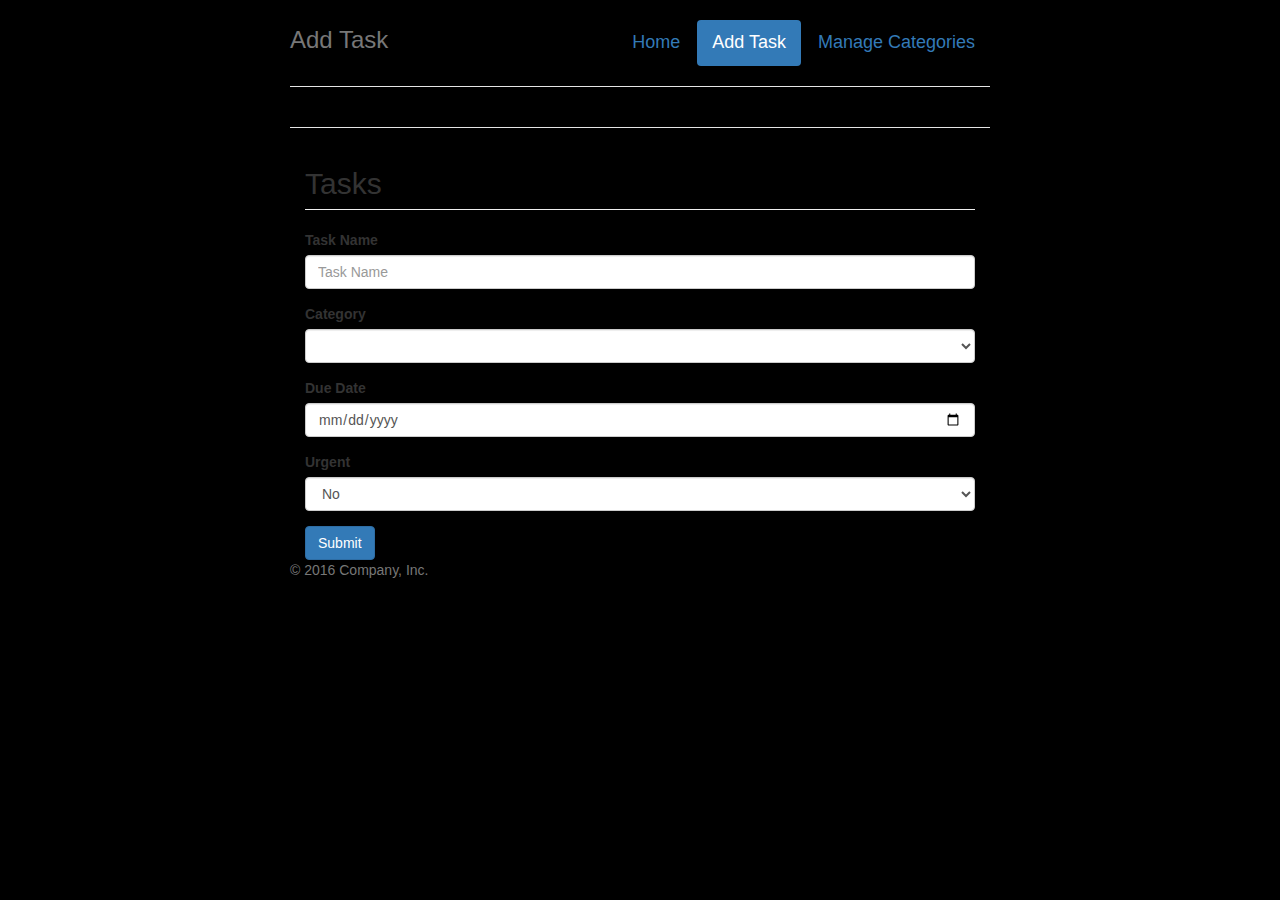
==== addtask.html @ 1a9a61d9 "initial commit" ====
<!DOCTYPE html>
<html lang="en">
<head>
    <meta charset="UTF-8">
    <meta name="viewport" content="width=device-width, initial-scale=1.0">
    <meta http-equiv="X-UA-Compatible" content="ie=edge">
    <link rel="stylesheet" href="css/bootstrap.min.css">
    <link rel="stylesheet" href="css/style.css">
    <title>Add Taskr</title>
</head>
<body>
    <div class="container">
        <div class="header clearfix">
          <nav>
            <ul class="nav nav-pills pull-right">
              <li role="presentation"><a href="index.html">Home</a></li>
              <li role="presentation" class="active"><a href="addtask.html">Add Task</a></li>
              <li role="presentation"><a href="categories.html">Manage Categories</a></li>
            </ul>
          </nav>
          <h3 class="text-muted">Add Task</h3>
        </div>


        <div class="row marketing">
          <div class="col-lg-12">
            <h2 class="page-header">Tasks</h2>
              <form id="addTalk">
                <div class="form-group">
                    <label>Task Name</label>
                    <input type="text" name="task-name" id="task-name" class="form-control" placeholder="Task Name">
                </div>
             
                <div class="form-group">
                    <label>Category</label>
                    <select name="category" id="category" class="form-control">

                    </select>
                </div>
                <div class="form-group">
                    <label>Due Date</label>
                    <input type="date" name="due-date" id="due-date" class="form-control">
                </div>
                <div class="form-group">
                    <label>Urgent</label>
                    <select name="is-urgent" id="is-urgent" class="form-control">
                        <option calue="false">No</option>
                        <option calue="true">Yes</option>
                    </select>
                </div>
                <button type="submit" class="btn btn-primary">Submit</button>
              </form>
              

          </div>
  
  
        <footer class="footer">
          <p>&copy; 2016 Company, Inc.</p>
        </footer>
  
      </div>


    <script src="https://code.jquery.com/jquery-3.3.1.js" integrity="sha256-2Kok7MbOyxpgUVvAk/HJ2jigOSYS2auK4Pfzbm7uH60=" crossorigin="anonymous"></script>
    <script src="https://cdnjs.cloudflare.com/ajax/libs/popper.js/1.14.6/umd/popper.min.js" integrity="sha384-wHAiFfRlMFy6i5SRaxvfOCifBUQy1xHdJ/yoi7FRNXMRBu5WHdZYu1hA6ZOblgut" crossorigin="anonymous"></script>
    <script src="https://stackpath.bootstrapcdn.com/bootstrap/4.2.1/js/bootstrap.min.js" integrity="sha384-B0UglyR+jN6CkvvICOB2joaf5I4l3gm9GU6Hc1og6Ls7i6U/mkkaduKaBhlAXv9k" crossorigin="anonymous"></script>
    <script src="js/bootstrap.min.js"></script>
    <script src="js/main.js"></script>
</body>
</html>
---- css/style.css ----
body {
    padding-top: 20px;
    padding-bottom: 20px;
    background:black;
  }

  li{
    overflow:auto;
    font-size:18px;
  }
  
  .buttonz{
    margin-right:-300px;
  }
  
  /* Everything but the jumbotron gets side spacing for mobile first views */
  .header,
  .marketing,
  .footer {
    padding-right: 15px;
    padding-left: 15px;
  }
  
  /* Custom page header */
  .header {
    padding-bottom: 20px;
    border-bottom: 1px solid #e5e5e5;
  }
  /* Make the masthead heading the same height as the navigation */
  .header h3 {
    margin-top: 0;
    margin-bottom: 0;
    line-height: 40px;
  }
  
  /* Custom page footer */
  .footer {
    padding-top: 19px;
    color: #777;
    border-top: 1px solid #e5e5e5;
  }
  
  /* Customize container */
  @media (min-width: 768px) {
    .container {
      max-width: 730px;
    }
  }
  .container-narrow > hr {
    margin: 30px 0;
  }
  
  /* Main marketing message and sign up button */
  .jumbotron {
    text-align: center;
    border-bottom: 1px solid #e5e5e5;
  }
  .jumbotron .btn {
    padding: 14px 24px;
    font-size: 21px;
  }
  
  /* Supporting marketing content */
  .marketing {
    margin: 40px 0;
  }
  .marketing p + h4 {
    margin-top: 28px;
  }
  
  /* Responsive: Portrait tablets and up */
  @media screen and (min-width: 768px) {
    /* Remove the padding we set earlier */
    .header,
    .marketing,
    .footer {
      padding-right: 0;
      padding-left: 0;
    }
    /* Space out the masthead */
    .header {
      margin-bottom: 30px;
    }
    /* Remove the bottom border on the jumbotron for visual effect */
    .jumbotron {
      border-bottom: 0;
    }
  }
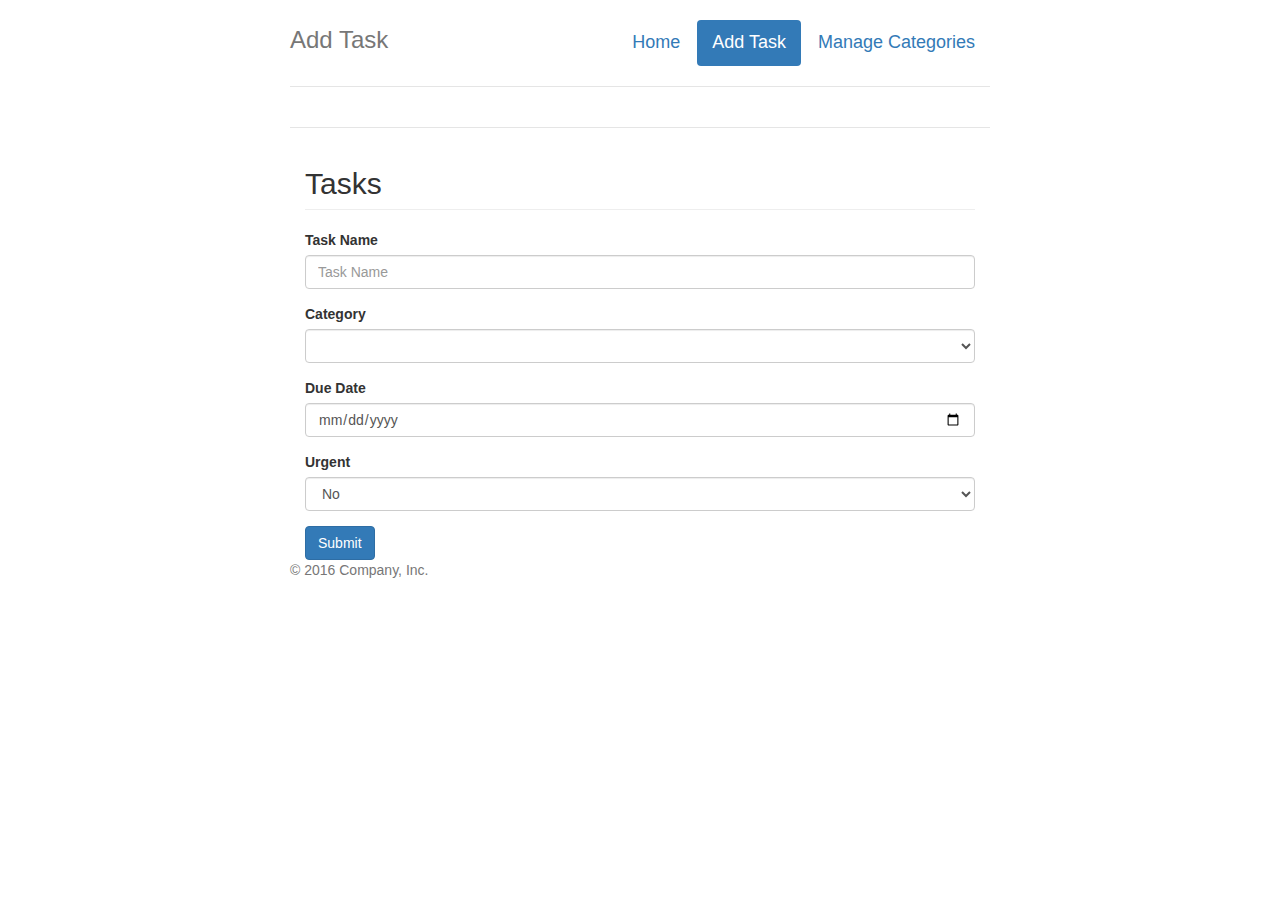
==== commit fe476cd3: "added add task function" ====
--- a/addtask.html
+++ b/addtask.html
@@ -25,10 +25,10 @@
         <div class="row marketing">
           <div class="col-lg-12">
             <h2 class="page-header">Tasks</h2>
-              <form id="addTalk">
+              <form id="add_task">
                 <div class="form-group">
                     <label>Task Name</label>
-                    <input type="text" name="task-name" id="task-name" class="form-control" placeholder="Task Name">
+                    <input type="text" name="task_name" id="task_name" class="form-control" placeholder="Task Name">
                 </div>
              
                 <div class="form-group">
@@ -39,13 +39,13 @@
                 </div>
                 <div class="form-group">
                     <label>Due Date</label>
-                    <input type="date" name="due-date" id="due-date" class="form-control">
+                    <input type="date" name="due_date" id="due_date" class="form-control">
                 </div>
                 <div class="form-group">
                     <label>Urgent</label>
-                    <select name="is-urgent" id="is-urgent" class="form-control">
-                        <option calue="false">No</option>
-                        <option calue="true">Yes</option>
+                    <select name="is_urgent" id="is_urgent" class="form-control">
+                        <option value="false">No</option>
+                        <option value="true">Yes</option>
                     </select>
                 </div>
                 <button type="submit" class="btn btn-primary">Submit</button>
--- a/css/style.css
+++ b/css/style.css
@@ -1,7 +1,7 @@
 body {
     padding-top: 20px;
     padding-bottom: 20px;
-    background:black;
+    background:none;
   }
 
   li{
@@ -9,8 +9,8 @@
     font-size:18px;
   }
   
-  .buttonz{
-    margin-right:-300px;
+  .btn-danger{
+    margin-right:8px;
   }
   
   /* Everything but the jumbotron gets side spacing for mobile first views */
